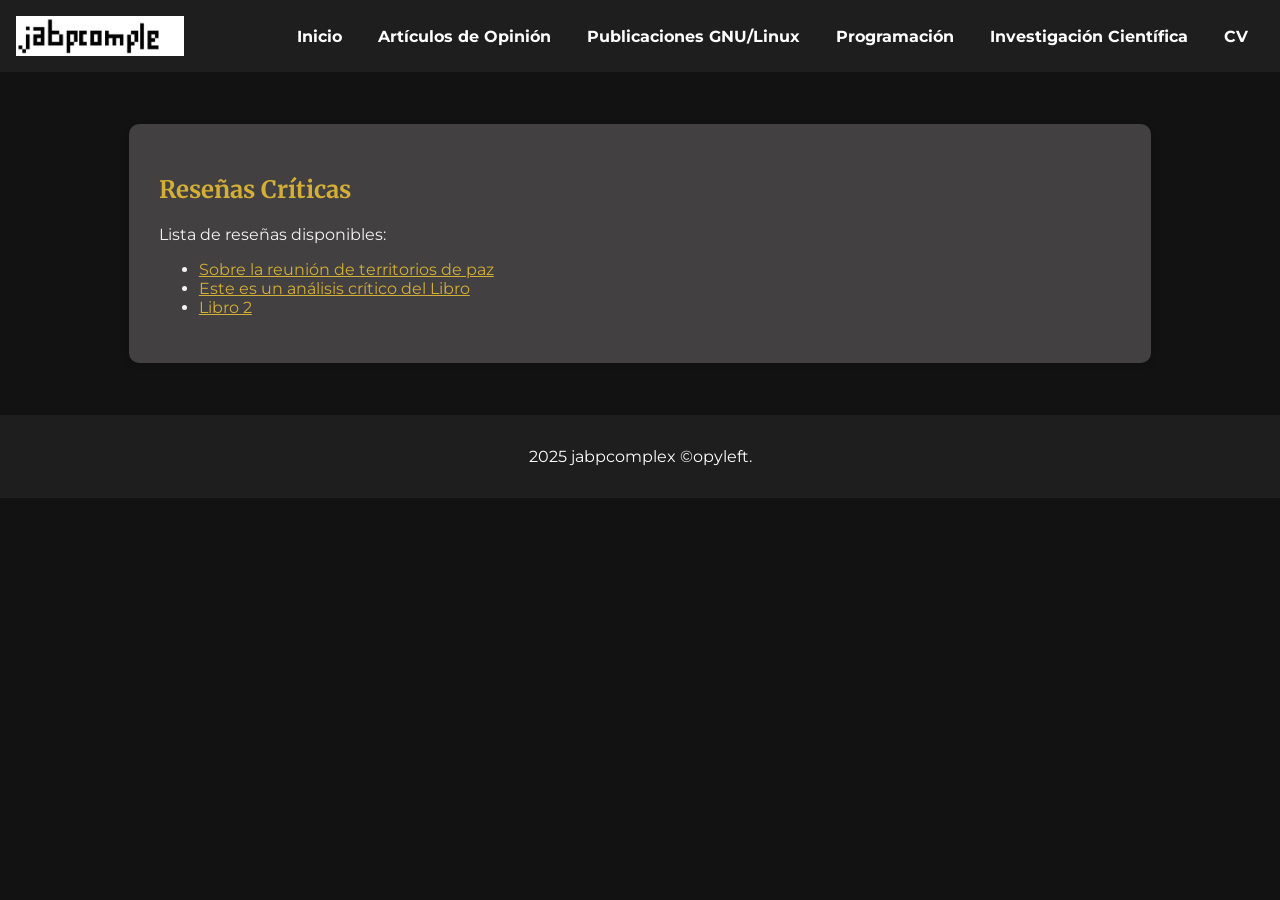
==== articulos_opinion/index.html @ eded943d "add index articulos_opinion" ====
<!DOCTYPE html>
<html lang="es">
<head>
    <meta charset="UTF-8" />
    <meta name="viewport" content="width=device-width, initial-scale=1" />
    <title>Reseñas Críticas</title>
   <link rel="stylesheet" href="../assets/css/main.css" />
   
</head>
<body>
<header class="header">
    <img src="../img/jabpcomplex_automata_2.gif" alt="Logo" class="logo" />
    <nav>
        <ul class="menu">
            <li><a href="../index.html">Inicio</a></li>
            <li><a href="#">Artículos de Opinión</a></li>
            <li><a href="../publicaciones_gnulinux/">Publicaciones GNU/Linux</a></li>
            <li><a href="../programacion/">Programación</a></li>
            <li><a href="../investigacion/">Investigación Científica</a></li>
            <li><a href="../cv/">CV</a></li>
        </ul>
    </nav>
</header>

<main class="main-container">
    <section class="content-section">
        <h2>Reseñas Críticas</h2>
        <p>Lista de reseñas disponibles:</p>
        <ul id="lista-reseñas" class="doc-list"></ul>
    </section>
</main>

<footer>
    <p>2025 jabpcomplex ©opyleft.</p>
</footer>

<script>
    // Archivos disponibles (añade aquí tus reseñas .md)
    const reseñas = [
        { nombre: "Sobre la reunión de territorios de paz", archivo: "viewer.html?file=opinion_1.md" },
        { nombre: "Este es un análisis crítico del Libro ", archivo: "viewer.html?file=opinion_2.md" },
        { nombre: "Libro 2", archivo: "viewer.html?file=opinion_3.md" }
    ];

    const lista = document.getElementById("lista-reseñas");
    reseñas.forEach(doc => {
        const li = document.createElement("li");
        li.innerHTML = `<a href="${doc.archivo}" target="_blank">${doc.nombre}</a>`;
        lista.appendChild(li);
    });
</script>
</body>
</html>
---- assets/css/main.css ----
/* main.css - importa los fragmentos modulares del CSS */
@import 'base.css';
@import 'header.css';
@import 'components.css';
@import 'carousel.css';

/* Reglas adicionales globales si son necesarias */
a:hover { text-decoration: underline; }
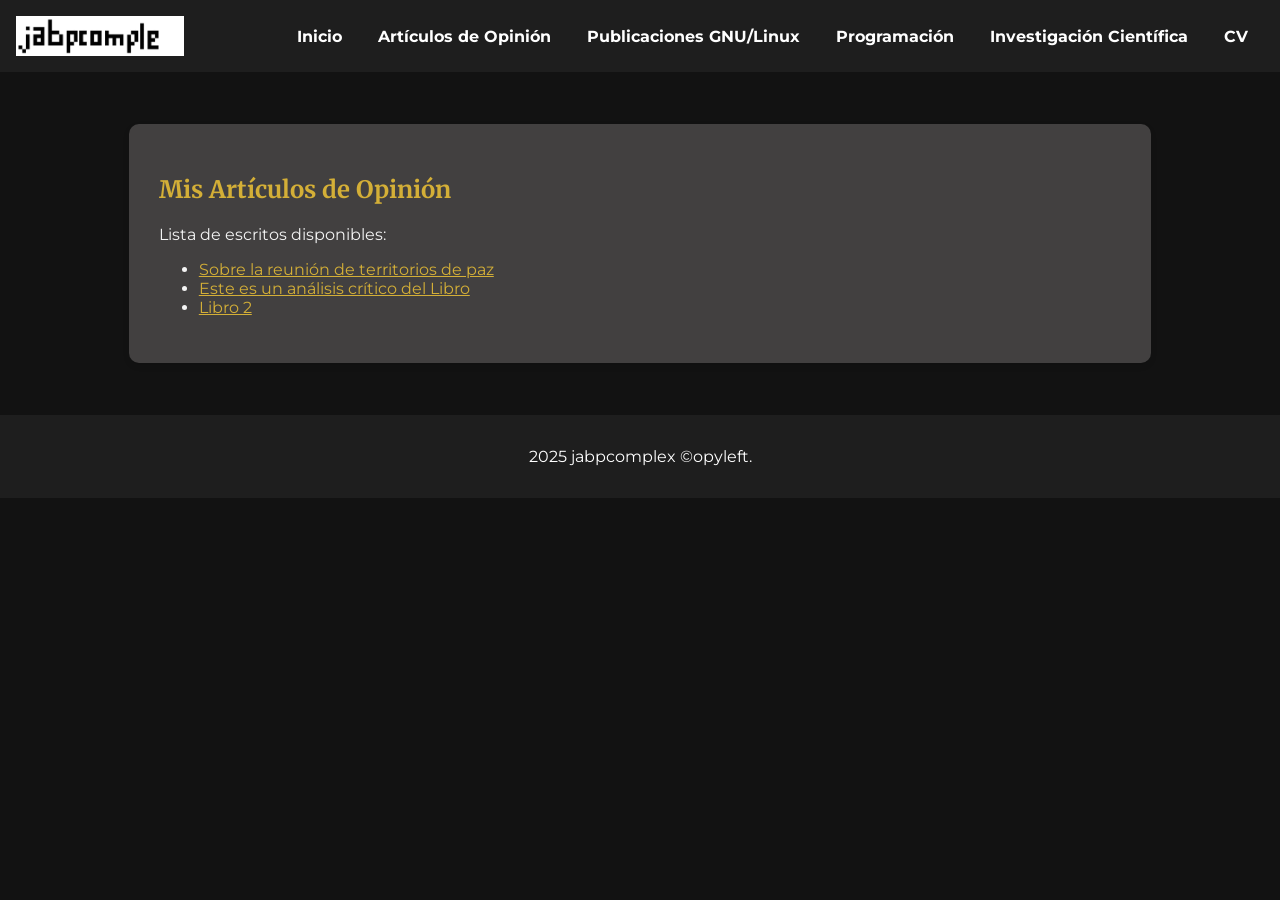
==== commit 76a0f37f: "cabiamos titulo del contenedor y opinion_3" ====
--- a/articulos_opinion/index.html
+++ b/articulos_opinion/index.html
@@ -3,7 +3,7 @@
 <head>
     <meta charset="UTF-8" />
     <meta name="viewport" content="width=device-width, initial-scale=1" />
-    <title>Reseñas Críticas</title>
+    <title>Artículos de Opinión</title>
    <link rel="stylesheet" href="../assets/css/main.css" />
    
 </head>
@@ -24,8 +24,8 @@
 
 <main class="main-container">
     <section class="content-section">
-        <h2>Reseñas Críticas</h2>
-        <p>Lista de reseñas disponibles:</p>
+        <h2>Mis Artículos de Opinión</h2>
+        <p>Lista de escritos disponibles:</p>
         <ul id="lista-reseñas" class="doc-list"></ul>
     </section>
 </main>
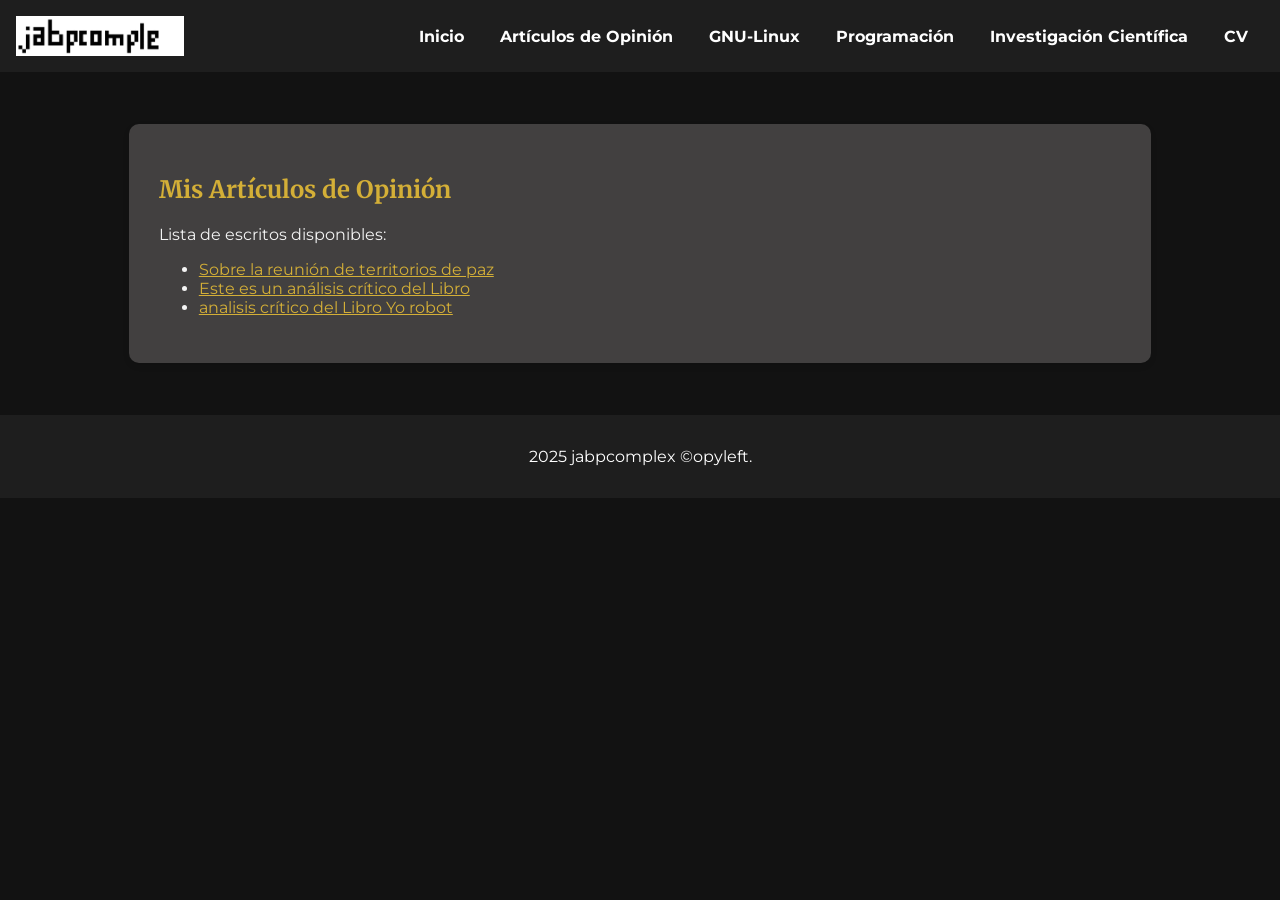
==== commit 20f29a00: "rename GNU-Linux" ====
--- a/articulos_opinion/index.html
+++ b/articulos_opinion/index.html
@@ -14,7 +14,7 @@
         <ul class="menu">
             <li><a href="../index.html">Inicio</a></li>
             <li><a href="#">Artículos de Opinión</a></li>
-            <li><a href="../publicaciones_gnulinux/">Publicaciones GNU/Linux</a></li>
+            <li><a href="../publicaciones_gnulinux/">GNU-Linux</a></li>
             <li><a href="../programacion/">Programación</a></li>
             <li><a href="../investigacion/">Investigación Científica</a></li>
             <li><a href="../cv/">CV</a></li>
@@ -39,7 +39,7 @@
     const reseñas = [
         { nombre: "Sobre la reunión de territorios de paz", archivo: "viewer.html?file=opinion_1.md" },
         { nombre: "Este es un análisis crítico del Libro ", archivo: "viewer.html?file=opinion_2.md" },
-        { nombre: "Libro 2", archivo: "viewer.html?file=opinion_3.md" }
+        { nombre: "analisis crítico del Libro Yo robot", archivo: "viewer.html?file=opinion_3.md" }
     ];
 
     const lista = document.getElementById("lista-reseñas");
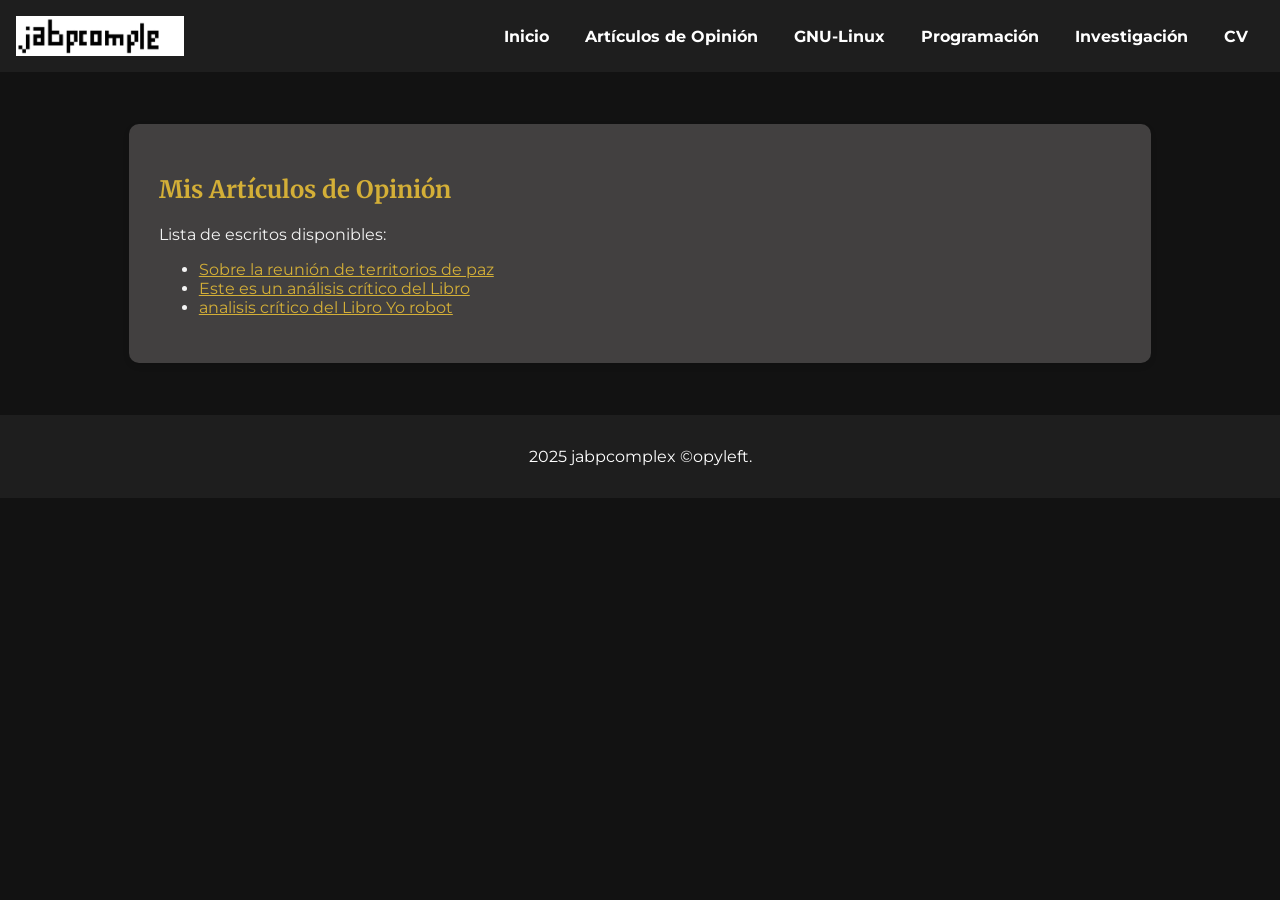
==== commit c11d2105: "Investigación Científica a Investigación en todos los index" ====
--- a/articulos_opinion/index.html
+++ b/articulos_opinion/index.html
@@ -16,7 +16,7 @@
             <li><a href="#">Artículos de Opinión</a></li>
             <li><a href="../publicaciones_gnulinux/">GNU-Linux</a></li>
             <li><a href="../programacion/">Programación</a></li>
-            <li><a href="../investigacion/">Investigación Científica</a></li>
+            <li><a href="../investigacion/">Investigación</a></li>
             <li><a href="../cv/">CV</a></li>
         </ul>
     </nav>
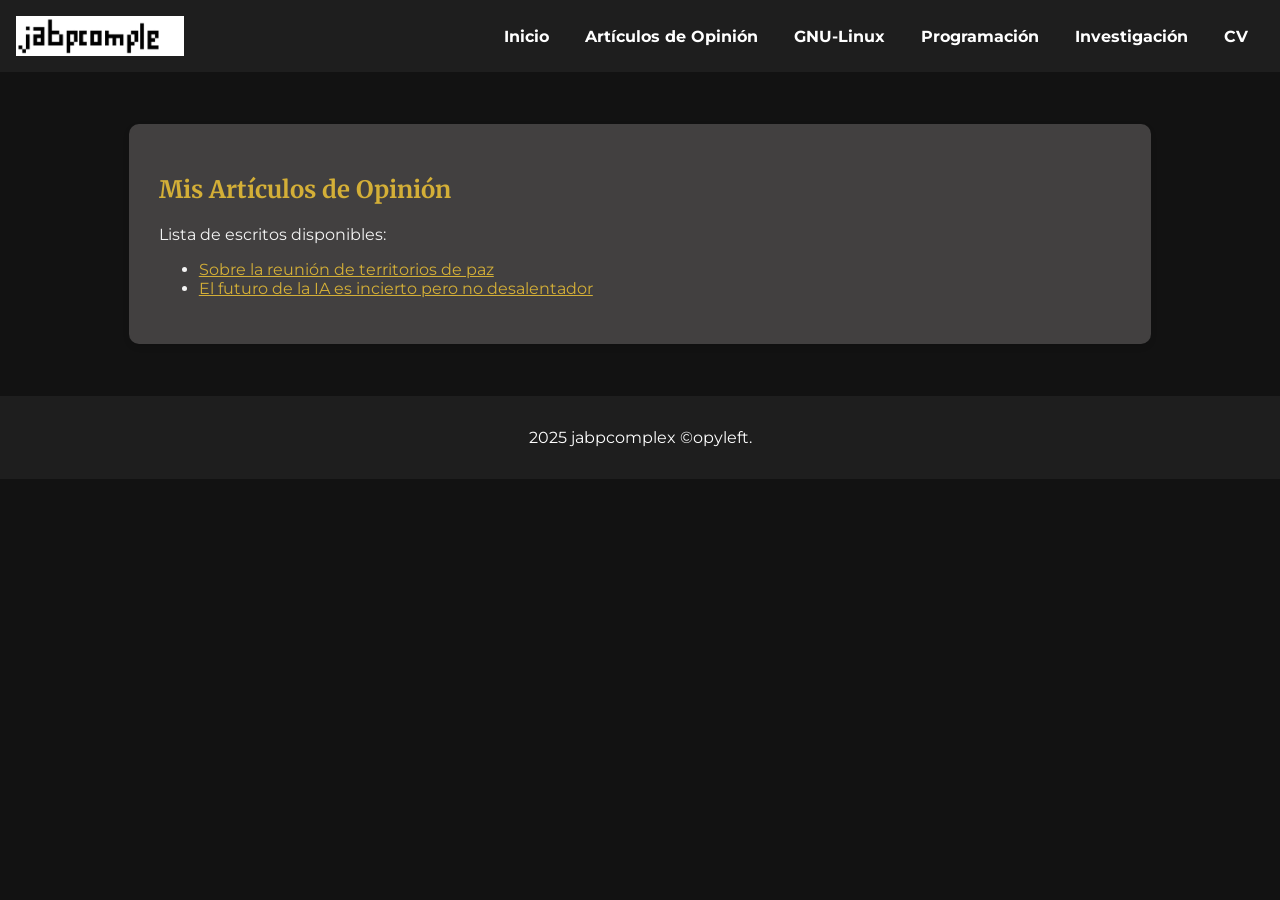
==== commit 0bcb503f: "add opinion2 futuro de la ia" ====
--- a/articulos_opinion/index.html
+++ b/articulos_opinion/index.html
@@ -38,8 +38,9 @@
     // Archivos disponibles (añade aquí tus reseñas .md)
     const reseñas = [
         { nombre: "Sobre la reunión de territorios de paz", archivo: "viewer.html?file=opinion_1.md" },
-        { nombre: "Este es un análisis crítico del Libro ", archivo: "viewer.html?file=opinion_2.md" },
-        { nombre: "analisis crítico del Libro Yo robot", archivo: "viewer.html?file=opinion_3.md" }
+        { nombre: "El futuro de la IA es incierto pero no desalentador", archivo: "viewer.html?file=opinion_2_futuro_de_la_IA.md"}
+        
+        
     ];
 
     const lista = document.getElementById("lista-reseñas");
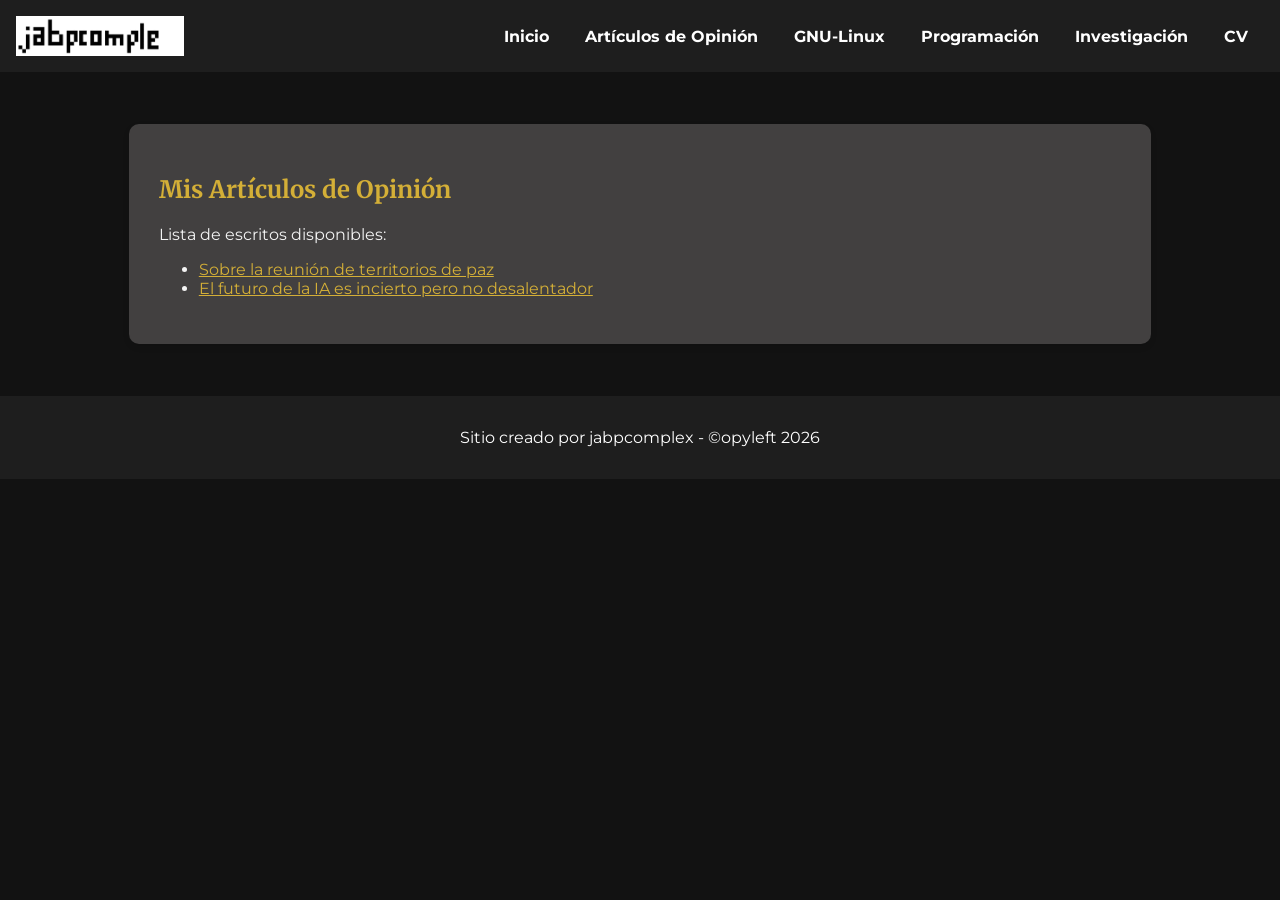
==== commit aeed6345: "actualizacion de fechas automatica a todos los index y viewer" ====
--- a/articulos_opinion/index.html
+++ b/articulos_opinion/index.html
@@ -31,7 +31,7 @@
 </main>
 
 <footer>
-    <p>2025 jabpcomplex ©opyleft.</p>
+    <p>Sitio creado por jabpcomplex - ©opyleft <script>document.write(new Date().getFullYear())</script></p>   
 </footer>
 
 <script>
